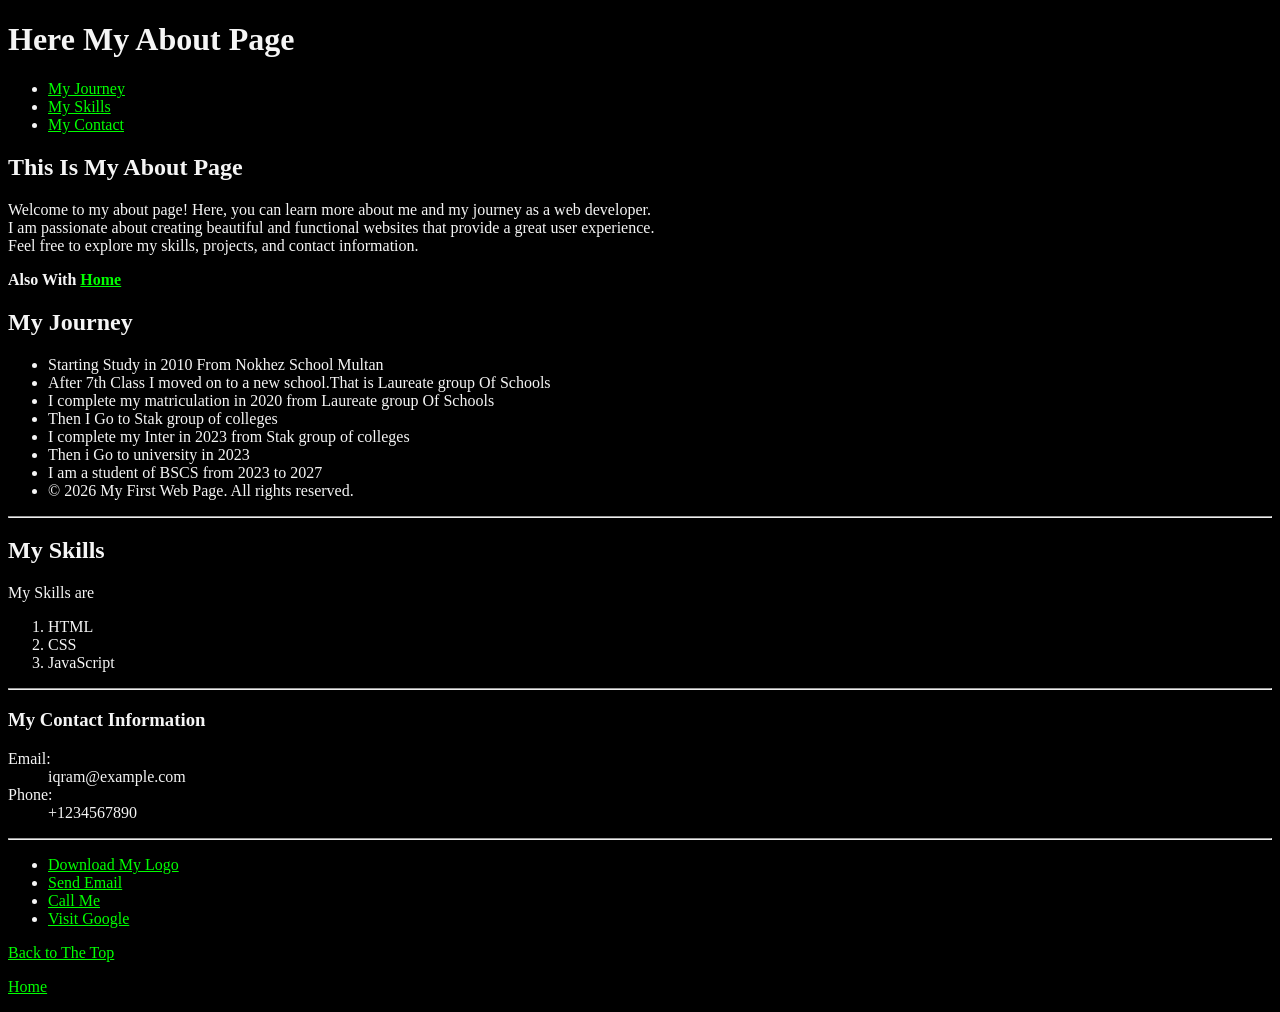
==== about.html @ fe3df5e9 "Day 05: Implemented multi-page linking, navigation bar, and action links" ====
<!DOCTYPE html>
<html lang="en">
    <head>
        <meta charset="UTF-8">
        <meta name="author" content="Muhammad Iqram">
        <meta name="description" content="This is my about page where I showcase my skills and introduce myself.">
        <title>My First Web Page</title>
        <link rel="icon" href="logo.webp">
        <link rel="stylesheet" href="main.css">

    </head>
    <body>
        <h1>Here My About Page</h1>
        <nav>
            <ul>
                <li><a href="#about>About Myself</a></li>
                <li><a href="#journey">My Journey</a></li>
                <li><a href="#skills">My Skills</a></li>
                <li><a href="#contact">My Contact</a></li>
            </ul>
        </nav>

        <section id="about">
        <h2> This Is My About Page</h2>
        <p>Welcome to my about page! Here, you can learn more about me and my journey as a web developer.<br> I am passionate about creating beautiful and functional websites that provide a great user experience.<br> Feel free to explore my skills, projects, and contact information.</p>
        </section>
       <strong>Also With <a href="index.html">Home</a></strong>
       <section id="journey">
        <h2>My Journey</h2>
        <ul>
            <li>Starting Study in 2010 From Nokhez School Multan</li>
            <li>After 7th Class I moved on to a new school.That is Laureate group Of Schools</li>
            <li>I complete my matriculation in 2020 from Laureate group Of Schools</li>
            <li>Then I Go to Stak group of colleges</li>
            <li>I complete my Inter in 2023 from Stak group of colleges</li>
            <li>Then i Go to university in 2023</li>
            <li>I am a student of BSCS from 2023 to 2027</li>
            <li>&copy; 2026 My First Web Page. All rights reserved.</li>
        </ul>
         </section>
<hr>     
        <section id="skills">
        <h2>My Skills</h2>
        <p>My Skills are</p>
        <ol>
            <li>HTML</li>
            <li>CSS</li>
            <li>JavaScript</li>
        </ol>
        </section>
        <hr>
        <section id="contact">
        <h3> My Contact Information</h3>
        <dl>
            <dt>
                Email:
            </dt>
            <dd>
                iqram@example.com
            </dd>
            <dt>
                Phone:
            </dt>
            <dd>
                +1234567890
            </dd>
        </dl>
        </section>
     <hr>
     <ul>
        <li><a href="logo.webp"download>Download My Logo</a></li>
        <li><a href="mailto:iqram@example.com">Send Email</a></li>
        <li><a href="tel:+1234567890">Call Me</a></li>
        <li><a href="https://www.google.com" target="_blank">Visit Google</a></li>
     </ul>
     
        <p><a href="#">Back to The Top</a></p>
        <p><a href="index.html">Home</a></p>
        
    </body>
</html>
---- main.css ----
html{
                font-size: 16px;
            }
            body{
                background-color: #000000;
                color: whitesmoke;
            }

            a{
                color: #00ff00;
            }
            a:visited{
               opacity: 0.5;
            }
            a:hover ,a:active{
                color: #ff0000;
            }
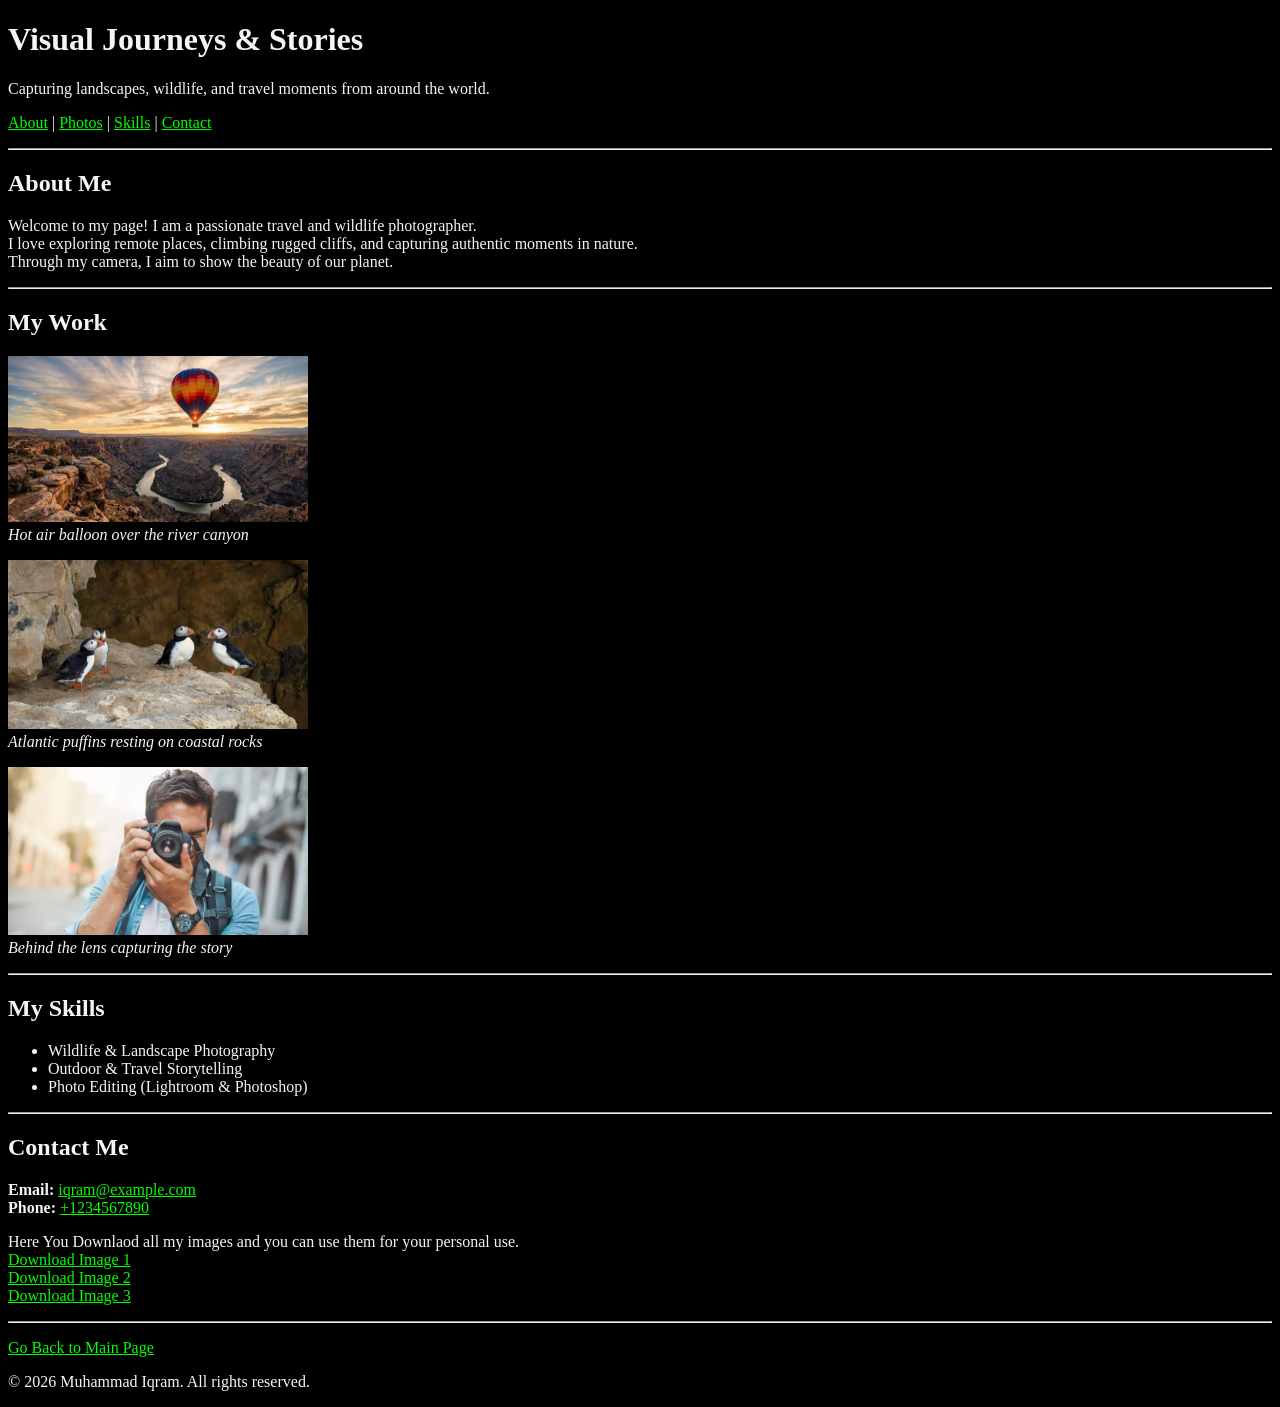
==== commit 0053b6e0: "Day 06: Added images, figure/figcaption, lazy loading, and portfolio pages" ====
--- a/about.html
+++ b/about.html
@@ -1,81 +1,85 @@
 <!DOCTYPE html>
 <html lang="en">
-    <head>
-        <meta charset="UTF-8">
-        <meta name="author" content="Muhammad Iqram">
-        <meta name="description" content="This is my about page where I showcase my skills and introduce myself.">
-        <title>My First Web Page</title>
-        <link rel="icon" href="logo.webp">
-        <link rel="stylesheet" href="main.css">
+<head>
+    <meta charset="UTF-8">
+    <title>Photographer Portfolio</title>
+    <link rel="icon" href="logo.webp">
+    <link rel="stylesheet" href="main.css">
+</head>
+<body>
 
-    </head>
-    <body>
-        <h1>Here My About Page</h1>
-        <nav>
-            <ul>
-                <li><a href="#about>About Myself</a></li>
-                <li><a href="#journey">My Journey</a></li>
-                <li><a href="#skills">My Skills</a></li>
-                <li><a href="#contact">My Contact</a></li>
-            </ul>
-        </nav>
+    <h1>Visual Journeys & Stories</h1>
+    <p>Capturing landscapes, wildlife, and travel moments from around the world.</p>
 
-        <section id="about">
-        <h2> This Is My About Page</h2>
-        <p>Welcome to my about page! Here, you can learn more about me and my journey as a web developer.<br> I am passionate about creating beautiful and functional websites that provide a great user experience.<br> Feel free to explore my skills, projects, and contact information.</p>
-        </section>
-       <strong>Also With <a href="index.html">Home</a></strong>
-       <section id="journey">
-        <h2>My Journey</h2>
-        <ul>
-            <li>Starting Study in 2010 From Nokhez School Multan</li>
-            <li>After 7th Class I moved on to a new school.That is Laureate group Of Schools</li>
-            <li>I complete my matriculation in 2020 from Laureate group Of Schools</li>
-            <li>Then I Go to Stak group of colleges</li>
-            <li>I complete my Inter in 2023 from Stak group of colleges</li>
-            <li>Then i Go to university in 2023</li>
-            <li>I am a student of BSCS from 2023 to 2027</li>
-            <li>&copy; 2026 My First Web Page. All rights reserved.</li>
-        </ul>
-         </section>
-<hr>     
-        <section id="skills">
-        <h2>My Skills</h2>
-        <p>My Skills are</p>
-        <ol>
-            <li>HTML</li>
-            <li>CSS</li>
-            <li>JavaScript</li>
-        </ol>
-        </section>
-        <hr>
-        <section id="contact">
-        <h3> My Contact Information</h3>
-        <dl>
-            <dt>
-                Email:
-            </dt>
-            <dd>
-                iqram@example.com
-            </dd>
-            <dt>
-                Phone:
-            </dt>
-            <dd>
-                +1234567890
-            </dd>
-        </dl>
-        </section>
-     <hr>
-     <ul>
-        <li><a href="logo.webp"download>Download My Logo</a></li>
-        <li><a href="mailto:iqram@example.com">Send Email</a></li>
-        <li><a href="tel:+1234567890">Call Me</a></li>
-        <li><a href="https://www.google.com" target="_blank">Visit Google</a></li>
-     </ul>
-     
-        <p><a href="#">Back to The Top</a></p>
-        <p><a href="index.html">Home</a></p>
+    <!-- Navigation -->
+    <p>
+        <a href="#about">About</a> | 
+        <a href="#gallery">Photos</a> | 
+        <a href="#skills">Skills</a> | 
+        <a href="#contact">Contact</a>
+    </p>
+
+    <hr>
+
+    <!-- About Section -->
+    <h2 id="about">About Me</h2>
+    <p>
+        Welcome to my page! I am a passionate travel and wildlife photographer.<br>
+        I love exploring remote places, climbing rugged cliffs, and capturing authentic moments in nature.<br>
+        Through my camera, I aim to show the beauty of our planet.
+    </p>
+
+    <hr>
+
+    <!-- Photos Section -->
+    <h2 id="gallery">My Work</h2>
+    <p>
+        <img src="images/image 1.jfif" alt="Hot air balloon over canyon" width="300" loading="lazy"><br>
+        <em>Hot air balloon over the river canyon</em>
+    </p>
+
+    <p>
+        <img src="images/image 2.jfif" alt="Puffins on cliff" width="300" loading="lazy"><br>
+        <em>Atlantic puffins resting on coastal rocks</em>
+    </p>
+
+    <p>
+        <img src="images/image 3.jfif" alt="Photographer with camera" width="300" loading="lazy"><br>
+        <em>Behind the lens capturing the story</em>
+    </p>
+
+    <hr>
+
+    <!-- Skills Section -->
+    <h2 id="skills">My Skills</h2>
+    <ul>
+        <li>Wildlife & Landscape Photography</li>
+        <li>Outdoor & Travel Storytelling</li>
+        <li>Photo Editing (Lightroom & Photoshop)</li>
+    </ul>
+
+    <hr>
+
+    <!-- Contact Section -->
+    <h2 id="contact">Contact Me</h2>
+    <p>
+        <strong>Email:</strong> <a href="mailto:iqram@example.com">iqram@example.com</a><br>
+        <strong>Phone:</strong> <a href="tel:+1234567890">+1234567890</a>
+    </p>
+
+    <p>
+        Here You Downlaod all my images and you can use them for your personal use. <br>
+        <a href="images/image 1.jfif" download>Download Image 1</a><br>
+        <a href="images/image 2.jfif" download>Download Image 2</a><br>
+        <a href="images/image 3.jfif" download>Download Image 3</a>
         
-    </body>
+
+    </p>
+
+    <hr>
+
+    <p><a href=index.html>Go Back to Main Page</a></p>
+    <p>&copy; 2026 Muhammad Iqram. All rights reserved.</p>
+
+</body>
 </html>
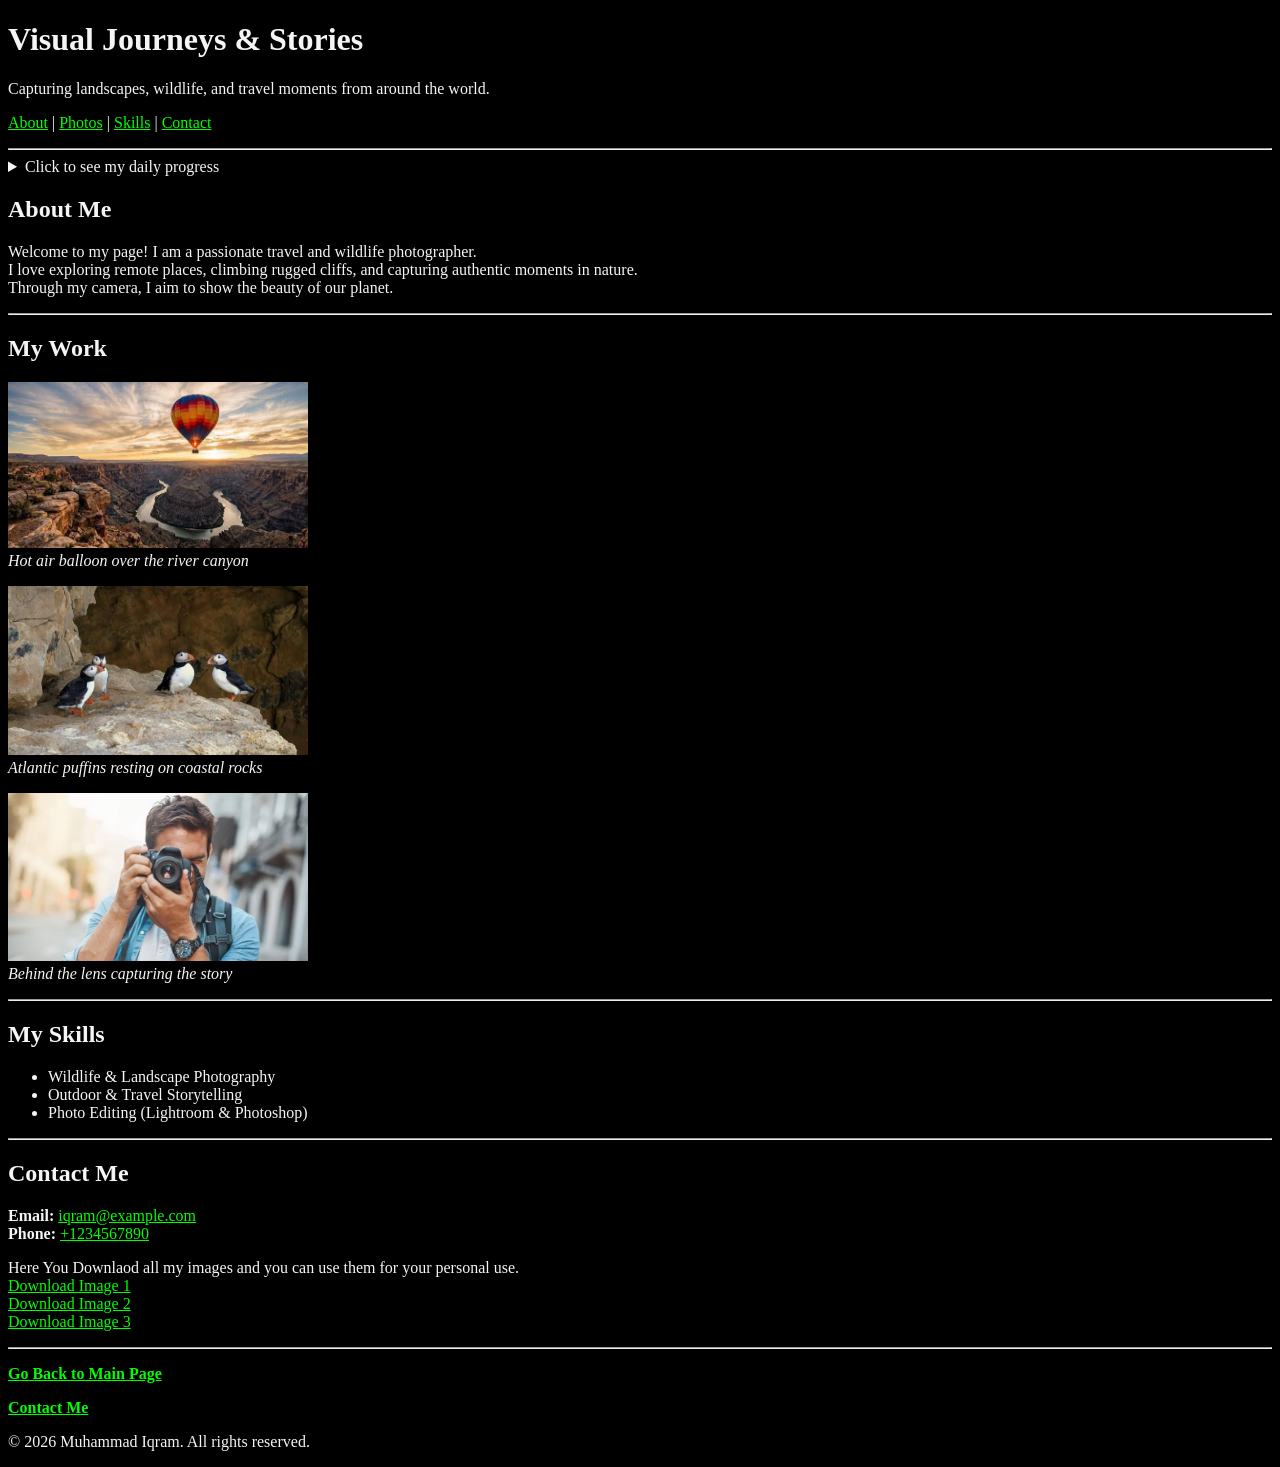
==== commit 9011ea5b: "Day 07: Added header, main, footer semantics, details/summary, and contact page" ====
--- a/about.html
+++ b/about.html
@@ -7,6 +7,7 @@
     <link rel="stylesheet" href="main.css">
 </head>
 <body>
+    <header>
 
     <h1>Visual Journeys & Stories</h1>
     <p>Capturing landscapes, wildlife, and travel moments from around the world.</p>
@@ -18,10 +19,18 @@
         <a href="#skills">Skills</a> | 
         <a href="#contact">Contact</a>
     </p>
-
+     </header>
     <hr>
-
+    <main>
     <!-- About Section -->
+     <details>
+        <summary>Click to see my daily progress</summary>
+        <p>Day 1: Learned about basic HTML structure and tags.</p>
+        <p>Day 2: Practiced creating lists, links, and images.</p>
+        <p>Day 3: Explored forms and input elements.</p>
+        <p>Day 4: Implemented CSS for styling and layout.</p>
+        <p>Day 5: Built a small project combining HTML and CSS.</p>
+    </details>
     <h2 id="about">About Me</h2>
     <p>
         Welcome to my page! I am a passionate travel and wildlife photographer.<br>
@@ -75,11 +84,13 @@
         
 
     </p>
-
+    </main>
+    <footer>
     <hr>
 
-    <p><a href=index.html>Go Back to Main Page</a></p>
+    <p><strong><a href=index.html>Go Back to Main Page</a></strong></p>
+    <p><strong><a href="contact.html">Contact Me</a></strong></p>
     <p>&copy; 2026 Muhammad Iqram. All rights reserved.</p>
-
+    </footer>
 </body>
 </html>
